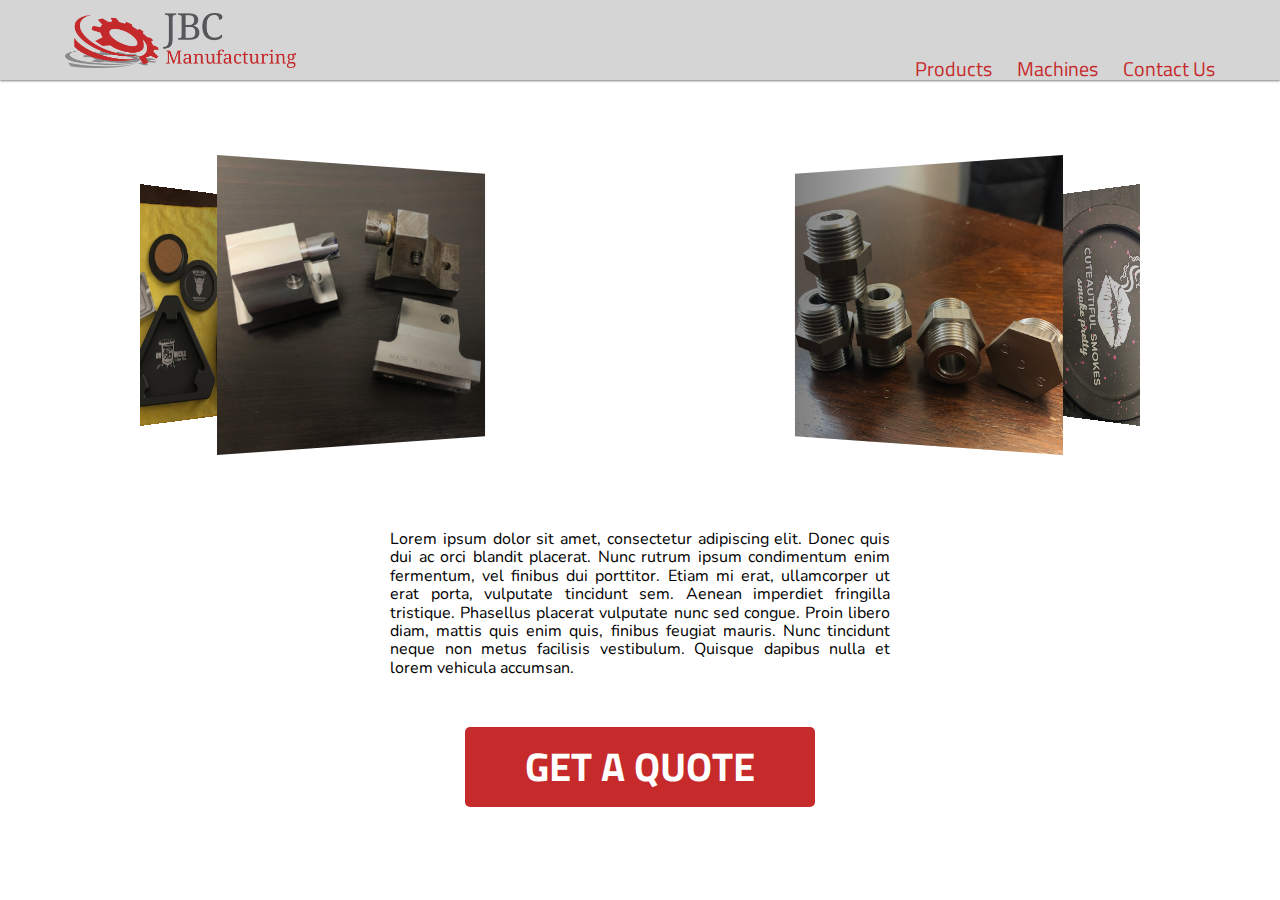
==== index.html @ 7db0beed "intial commit" ====
<!DOCTYPE html>
<html lang="en">

<head>
  <meta charset="UTF-8">
  <meta http-equiv="X-UA-Compatible" content="ie=edge">
  <meta name="viewport" content="width=device-width, initial-scale=1.0">
  <meta name="robots" content="index, follow">
  <meta name="description" content="JBC Manufacturing has over 35 years experience in the manufacturing industry">
  <meta name="author" content="Shade Webb">
  <link href="css/swiper.css" rel="stylesheet">
  <link href="css/main.css" rel="stylesheet">
  <link href="css/sanitize.css" rel="stylesheet">
  <link href="https://fonts.googleapis.com/css?family=Titillium+Web:400,600,700&display=swap" rel="stylesheet">
  <link href="https://fonts.googleapis.com/css?family=Nunito:400,600,700&display=swap" rel="stylesheet">
  <title>JBC Manufacturing - Homepage</title>
</head>

<body>
  
  <header>
    <div class="header-limiter">
      <div class="header-logo">
        <a href="index.html"><img src="images/JBC_vectorLOGO_8_2017.png" class="logo"></a>
      </div>
      <div class="header-menu">
        <a href="/products.html" class="header-link">Products</a>
        <a href="/machines.html" class="header-link">Machines</a>
        <a href="/contact_us.html" class="header-link">Contact Us</a>
      </div>
    </div>
  </header>

  <!-- Swiper -->
  <div class="swiper-container">
    <div class="swiper-wrapper">
      <div class="swiper-slide" style="background-image:url(./images/IMG_0303_SQ.JPG)"></div>
      <div class="swiper-slide" style="background-image:url(./images/IMG_0323_SQ.JPG)"></div>
      <div class="swiper-slide" style="background-image:url(./images/IMG_0307_SQ.JPG)"></div>
      <div class="swiper-slide" style="background-image:url(./images/IMG_0306_SQ.JPG)"></div>
      <div class="swiper-slide" style="background-image:url(./images/IMG_03071_SQ.JPG)"></div>
      <div class="swiper-slide" style="background-image:url(./images/IMG_0310_SQ.JPG)"></div>
      <div class="swiper-slide" style="background-image:url(./images/IMG_0309_SQ.JPG)"></div>
      <div class="swiper-slide" style="background-image:url(./images/IMG_0308_SQ.JPG)"></div>
      <div class="swiper-slide" style="background-image:url(./images/IMG_0312_SQ.JPG)"></div>
      <div class="swiper-slide" style="background-image:url(./images/IMG_0313_SQ.JPG)"></div>
      <div class="swiper-slide" style="background-image:url(./images/IMG_0315_SQ.JPG)"></div>
      <div class="swiper-slide" style="background-image:url(./images/IMG_0319_SQ.JPG)"></div>
      <div class="swiper-slide" style="background-image:url(./images/IMG_0324_SQ.JPG)"></div>
    </div>
  </div>
  <!-- Swiper JS -->
  <script src="js/swiper.min.js"></script>

  <!-- Initialize Swiper -->
  <script>
    var swiper = new Swiper('.swiper-container', {
      effect: 'coverflow',
      grabCursor: true,
      centeredSlides: true,
      slidesPerView: 'auto',
      loop: true,
      coverflowEffect: {
        rotate: 35,
        stretch: 0,
        depth: 300,
        modifier: 1,
        slideShadows: true,
      },
      pagination: {
        el: '.swiper-pagination',
      },
    });
  </script>

  <div class="container">

    <div class="frontpage-text">
      <p>Lorem ipsum dolor sit amet, consectetur adipiscing elit. Donec quis dui ac orci blandit placerat. Nunc rutrum ipsum condimentum enim fermentum, vel finibus dui porttitor. Etiam mi erat, ullamcorper ut erat porta, vulputate tincidunt sem. Aenean imperdiet fringilla tristique. Phasellus placerat vulputate nunc sed congue. Proin libero diam, mattis quis enim quis, finibus feugiat mauris. Nunc tincidunt neque non metus facilisis vestibulum. Quisque dapibus nulla et lorem vehicula accumsan.</p>
    </div>

    <a href="/contact_us.html">
    <div class="call-to-action">
      <h2>GET A QUOTE</h2>
    </div>
    </a>

  </div>

</body>

</html>
---- css/main.css ----
/* GLOBAL */

:root {
    --main-font: "Nunito", sans-serif;
    --link-font: "Titillium Web", serif;

    --main-color: hsl(240, 2%, 35%);
    --complement-color: hsla(240, 2%, 35%, 0.25);
    --contrast-color: hsl(360, 65%, 47%);
}

body {
    font-family: var(--main-font);
}

a {
    text-decoration: none;
    color: var(--contrast-color);
}

h1, h3 {
    font-family: var(--link-font);
}

/* HEADER */

header {
    height: 80px;
    background-color: var(--complement-color);
    box-shadow: 0 1px 2px hsla(0, 0%, 0%, 0.5);
}

.header-limiter {
    width: 100%;
    max-width: 1100px;
    height: 100%;
    margin: auto;
    display: grid;
}

.header-logo {
    align-self: end;
    justify-self: center;
}

.logo {
    height: 30px;
}

.header-menu {
    width: 100%;
    min-width: 300px;
    max-width: 500px;
    padding-bottom: 4px;
    align-self: end;
    justify-self: center;
    display: flex;
    justify-content: space-around;
}

.header-menu a {
    color: var(--contrast-color);
    text-decoration: none;
    font-family: var(--link-font);
    font-weight: 400;
    font-size: 18px;
    line-height: 15px;
}

.container {
    width: 90vw;
    max-width: 1200px;
    min-width: 350px;
    margin: auto;
    margin-top: 10px;
}

/* FRONT PAGE */

.swiper-container {
    max-width: 1000px;
    margin-top: 20px;
    margin-bottom: 20px;
    padding-top: 30px;
    padding-bottom: 30px;
}

.swiper-slide {
    background-position: center;
    background-size: cover;
    width: 250px;
    height: 250px;
}

.swiper-caption {
    font-weight: bold;
    font-size: 1.5em;
    position: absolute;
}

.frontpage-text {
    max-width: 500px;
    margin: auto;
}

.frontpage-text p {
    margin: 0;
    text-align: justify;
}

.call-to-action {
    background-color: var(--contrast-color);
    border-radius: 5px;
    width: 80%;
    max-width: 350px;
    height: 80px;
    margin: 50px auto;
}

.call-to-action h2 {
    color: white;
    font-family: var(--link-font);
    font-size: 40px;
    text-align: center;
    line-height: 80px;
}

/* CONTACT US */

.contact-us-container {
    display: grid;
    grid-template: auto / 1fr;
    row-gap: 10px;
    max-width: 600px;
}

.contact-us--title {
    text-align: center;
    padding: 5px;
    background-color: #fff;
}

.contact-info p {
    margin-top: 0;
}

.employee {
    display: grid;
    grid-template: auto 1fr / 100px auto;
    column-gap: 10px;
    row-gap: 10px;
    margin-bottom: 20px;
}

.employee p {
    margin: 0;
}

.employee-photo {
    grid-row: 1 / 3;
}

.employee-name--h3 {
    margin: 0;
}

.contact-contact {
    width: 100%;
    padding: 5px;
    margin-bottom: 20px;
    text-align: center;
    border: solid 1px var(--main-color);
    background-color: var(--complement-color);
    border-radius: 5px;
}

.contact-contact--list {
    list-style-type: none;
    margin: 0;
    padding: 10px 0 0 0;
}

.contact-contact--list li {
    padding-bottom: 10px;
}

/* PRODUCTS */

.product-gallery--title {
    text-align: center;
    padding: 5px;
    background-color: #fff;
}

.product-gallery {
    display: grid;
    grid-template: auto / 1fr;
    row-gap: 20px;
    column-gap: 25px;
}

.product {
    display: grid;
    background-color: #fff;
    box-shadow: 0 10px 20px rgba(0,0,0,0.19), 0 6px 6px rgba(0,0,0,0.23);
    padding: 20px 10px;
    margin: 10px;
}

.product-image {
    width: 100%;
    margin: auto;
    margin-bottom: 10px;
}

.product-title h3 {
    text-align: center;
    margin: 0;
    padding: 5px;
}

.product-info p {
    text-align: justify;
    margin: 0;
    padding: 5px 20px;
}

/* MOBILE MEDIA */

@media (min-width: 700px) {

    /* HEADER */

    .header-limiter {
        grid-template-columns: 1fr 1fr;
        width: 90vw;
        max-width: 1150px;
    }

    .header-logo {
        align-self: center;
        justify-self: start;
    }

    .logo {
        height: 50px;
    }

    .header-menu {
        width: 300px;
        justify-self: end;
        justify-content: space-between;
    }

    .header-menu a {
        font-size: 20px;
    }

    /* FRONT PAGE */

    .swiper-slide {
        background-position: center;
        background-size: cover;
        width: 350px;
        height: 350px;
    }

    /* CONTACT US */

    .employee {
        grid-template: auto / 100px 1fr;
    }

    /* PRODUCTS */

    .product-gallery {
        grid-template: auto / 1fr 1fr;

    }

}

/* TABLET MEDIA */

@media (min-width: 1024px) {

    /* HEADER */

    .logo {
        height: 55px;
    }

    /* CONTACT US */


    /* PRODUCTS */

    .product-gallery {
        grid-template: auto / 1fr 1fr 1fr;
    }

}
---- css/sanitize.css ----
/*! sanitize.css v7.0.3 | CC0 License | github.com/csstools/sanitize.css */

/* Document
 * ========================================================================== */

/**
 * 1. Remove repeating backgrounds in all browsers (opinionated).
 * 2. Add border box sizing in all browsers (opinionated).
 */

*,
::before,
::after {
  background-repeat: no-repeat; /* 1 */
  box-sizing: border-box; /* 2 */
}

/**
 * 1. Add text decoration inheritance in all browsers (opinionated).
 * 2. Add vertical alignment inheritance in all browsers (opinionated).
 */

::before,
::after {
  text-decoration: inherit; /* 1 */
  vertical-align: inherit; /* 2 */
}

/**
 * 1. Use the default cursor in all browsers (opinionated).
 * 2. REMOVED - Use the default user interface font in all browsers (opinionated).
 * 3. Correct the line height in all browsers.
 * 4. Use a 4-space tab width in all browsers (opinionated).
 * 5. Prevent adjustments of font size after orientation changes in
 *    IE on Windows Phone and in iOS.
 * 6. Breaks words to prevent overflow in all browsers (opinionated).
 */

html {
  cursor: default; /* 1 */
  line-height: 1.15; /* 3 */
  -moz-tab-size: 4; /* 4 */
  tab-size: 4; /* 4 */
  -ms-text-size-adjust: 100%; /* 5 */
  -webkit-text-size-adjust: 100%; /* 5 */
  word-break: break-word; /* 6 */
}

/* Sections
 * ========================================================================== */

/**
 * Remove the margin in all browsers (opinionated).
 */

body {
  margin: 0;
}

/**
 * Correct the font size and margin on `h1` elements within `section` and
 * `article` contexts in Chrome, Firefox, and Safari.
 */

h1 {
  font-size: 2em;
  margin: 0.67em 0;
}

/* Grouping content
 * ========================================================================== */

/**
 * 1. Add the correct sizing in Firefox.
 * 2. Show the overflow in Edge and IE.
 */

hr {
  height: 0; /* 1 */
  overflow: visible; /* 2 */
}

/**
 * Add the correct display in IE.
 */

main {
  display: block;
}

/**
 * Remove the list style on navigation lists in all browsers (opinionated).
 */

nav ol,
nav ul {
  list-style: none;
}

/**
 * 1. Use the default monospace user interface font
 *    in all browsers (opinionated).
 * 2. Correct the odd `em` font sizing in all browsers.
 */

pre {
  font-family:
    /* macOS 10.10+ */ Menlo,
    /* Windows 6+ */ Consolas,
    /* Android 4+ */ Roboto Mono,
    /* Ubuntu 10.10+ */ Ubuntu Monospace,
    /* KDE Plasma 4+ */ Oxygen Mono,
    /* Linux/OpenOffice fallback */ Liberation Mono,
    /* fallback */ monospace; /* 1 */

  font-size: 1em; /* 2 */
}

/* Text-level semantics
 * ========================================================================== */

/**
 * Remove the gray background on active links in IE 10.
 */

a {
  background-color: transparent;
}

/**
 * Add the correct text decoration in Edge, IE, Opera, and Safari.
 */

abbr[title] {
  text-decoration: underline;
  text-decoration: underline dotted;
}

/**
 * Add the correct font weight in Chrome, Edge, and Safari.
 */

b,
strong {
  font-weight: bolder;
}

/**
 * 1. Use the default monospace user interface font
 *    in all browsers (opinionated).
 * 2. Correct the odd `em` font sizing in all browsers.
 */

code,
kbd,
samp {
  font-family:
    /* macOS 10.10+ */ Menlo,
    /* Windows 6+ */ Consolas,
    /* Android 4+ */ Roboto Mono,
    /* Ubuntu 10.10+ */ Ubuntu Monospace,
    /* KDE Plasma 4+ */ Oxygen Mono,
    /* Linux/OpenOffice fallback */ Liberation Mono,
    /* fallback */ monospace; /* 1 */

  font-size: 1em; /* 2 */
}

/**
 * Add the correct font size in all browsers.
 */

small {
  font-size: 80%;
}

/*
 * Remove the text shadow on text selections in Firefox 61- (opinionated).
 * 1. Restore the coloring undone by defining the text shadow
 *    in all browsers (opinionated).
 */

::-moz-selection {
  background-color: #b3d4fc; /* 1 */
  color: #000; /* 1 */
  text-shadow: none;
}

::selection {
  background-color: #b3d4fc; /* 1 */
  color: #000; /* 1 */
  text-shadow: none;
}

/* Embedded content
 * ========================================================================== */

/*
 * Change the alignment on media elements in all browers (opinionated).
 */

audio,
canvas,
iframe,
img,
svg,
video {
  vertical-align: middle;
}

/**
 * Add the correct display in IE 9-.
 */

audio,
video {
  display: inline-block;
}

/**
 * Add the correct display in iOS 4-7.
 */

audio:not([controls]) {
  display: none;
  height: 0;
}

/**
 * Remove the border on images inside links in IE 10-.
 */

img {
  border-style: none;
}

/**
 * Change the fill color to match the text color in all browsers (opinionated).
 */

svg {
  fill: currentColor;
}

/**
 * Hide the overflow in IE.
 */

svg:not(:root) {
  overflow: hidden;
}

/* Tabular data
 * ========================================================================== */

/**
 * Collapse border spacing in all browsers (opinionated).
 */

table {
  border-collapse: collapse;
}

/* Forms
 * ========================================================================== */

/**
 * Inherit styling in all browsers (opinionated).
 */

button,
input,
select,
textarea {
  font-family: inherit;
  font-size: inherit;
  line-height: inherit;
}

/**
 * Remove the margin in Safari.
 */

button,
input,
select {
  margin: 0;
}

/**
 * 1. Show the overflow in IE.
 * 2. Remove the inheritance of text transform in Edge, Firefox, and IE.
 */

button {
  overflow: visible; /* 1 */
  text-transform: none; /* 2 */
}

/**
 * Correct the inability to style clickable types in iOS and Safari.
 */

button,
[type="button"],
[type="reset"],
[type="submit"] {
  -webkit-appearance: button;
}

/**
 * Correct the padding in Firefox.
 */

fieldset {
  padding: 0.35em 0.75em 0.625em;
}

/**
 * Show the overflow in Edge and IE.
 */

input {
  overflow: visible;
}

/**
 * 1. Correct the text wrapping in Edge and IE.
 * 2. Correct the color inheritance from `fieldset` elements in IE.
 */

legend {
  color: inherit; /* 2 */
  display: table; /* 1 */
  max-width: 100%; /* 1 */
  white-space: normal; /* 1 */
}

/**
 * 1. Add the correct display in Edge and IE.
 * 2. Add the correct vertical alignment in Chrome, Firefox, and Opera.
 */

progress {
  display: inline-block; /* 1 */
  vertical-align: baseline; /* 2 */
}

/**
 * Remove the inheritance of text transform in Firefox.
 */

select {
  text-transform: none;
}

/**
 * 1. Remove the margin in Firefox and Safari.
 * 2. Remove the default vertical scrollbar in IE.
 * 3. Change the resize direction on textareas in all browsers (opinionated).
 */

textarea {
  margin: 0; /* 1 */
  overflow: auto; /* 2 */
  resize: vertical; /* 3 */
}

/**
 * Remove the padding in IE 10-.
 */

[type="checkbox"],
[type="radio"] {
  padding: 0;
}

/**
 * 1. Correct the odd appearance in Chrome and Safari.
 * 2. Correct the outline style in Safari.
 */

[type="search"] {
  -webkit-appearance: textfield; /* 1 */
  outline-offset: -2px; /* 2 */
}

/**
 * Correct the cursor style of increment and decrement buttons in Safari.
 */

::-webkit-inner-spin-button,
::-webkit-outer-spin-button {
  height: auto;
}

/**
 * Correct the text style of placeholders in Chrome, Edge, and Safari.
 */

::-webkit-input-placeholder {
  color: inherit;
  opacity: 0.54;
}

/**
 * Remove the inner padding in Chrome and Safari on macOS.
 */

::-webkit-search-decoration {
  -webkit-appearance: none;
}

/**
 * 1. Correct the inability to style clickable types in iOS and Safari.
 * 2. Change font properties to `inherit` in Safari.
 */

::-webkit-file-upload-button {
  -webkit-appearance: button; /* 1 */
  font: inherit; /* 2 */
}

/**
 * Remove the inner border and padding of focus outlines in Firefox.
 */

::-moz-focus-inner {
  border-style: none;
  padding: 0;
}

/**
 * Restore the focus outline styles unset by the previous rule in Firefox.
 */

:-moz-focusring {
  outline: 1px dotted ButtonText;
}

/* Interactive
 * ========================================================================== */

/*
 * Add the correct display in Edge and IE.
 */

details {
  display: block;
}

/*
 * Add the correct styles in Edge, IE, and Safari.
 */

dialog {
  background-color: white;
  border: solid;
  color: black;
  display: block;
  height: -moz-fit-content;
  height: -webkit-fit-content;
  height: fit-content;
  left: 0;
  margin: auto;
  padding: 1em;
  position: absolute;
  right: 0;
  width: -moz-fit-content;
  width: -webkit-fit-content;
  width: fit-content;
}

dialog:not([open]) {
  display: none;
}

/*
 * Add the correct display in all browsers.
 */

summary {
  display: list-item;
}

/* Scripting
 * ========================================================================== */

/**
 * Add the correct display in IE 9-.
 */

canvas {
  display: inline-block;
}

/**
 * Add the correct display in IE.
 */

template {
  display: none;
}

/* User interaction
 * ========================================================================== */

/*
 * 1. Remove the tapping delay on clickable elements
      in all browsers (opinionated).
 * 2. Remove the tapping delay in IE 10.
 */

a,
area,
button,
input,
label,
select,
summary,
textarea,
[tabindex] {
  -ms-touch-action: manipulation; /* 1 */
  touch-action: manipulation; /* 2 */
}

/**
 * Add the correct display in IE 10-.
 */

[hidden] {
  display: none;
}

/* Accessibility
 * ========================================================================== */

/**
 * Change the cursor on busy elements in all browsers (opinionated).
 */

[aria-busy="true"] {
  cursor: progress;
}

/*
 * Change the cursor on control elements in all browsers (opinionated).
 */

[aria-controls] {
  cursor: pointer;
}

/*
 * Change the cursor on disabled, not-editable, or otherwise
 * inoperable elements in all browsers (opinionated).
 */

[aria-disabled],
[disabled] {
  cursor: not-allowed;
}

/*
 * Change the display on visually hidden accessible elements
 * in all browsers (opinionated).
 */

[aria-hidden="false"][hidden]:not(:focus) {
  clip: rect(0, 0, 0, 0);
  display: inherit;
  position: absolute;
}
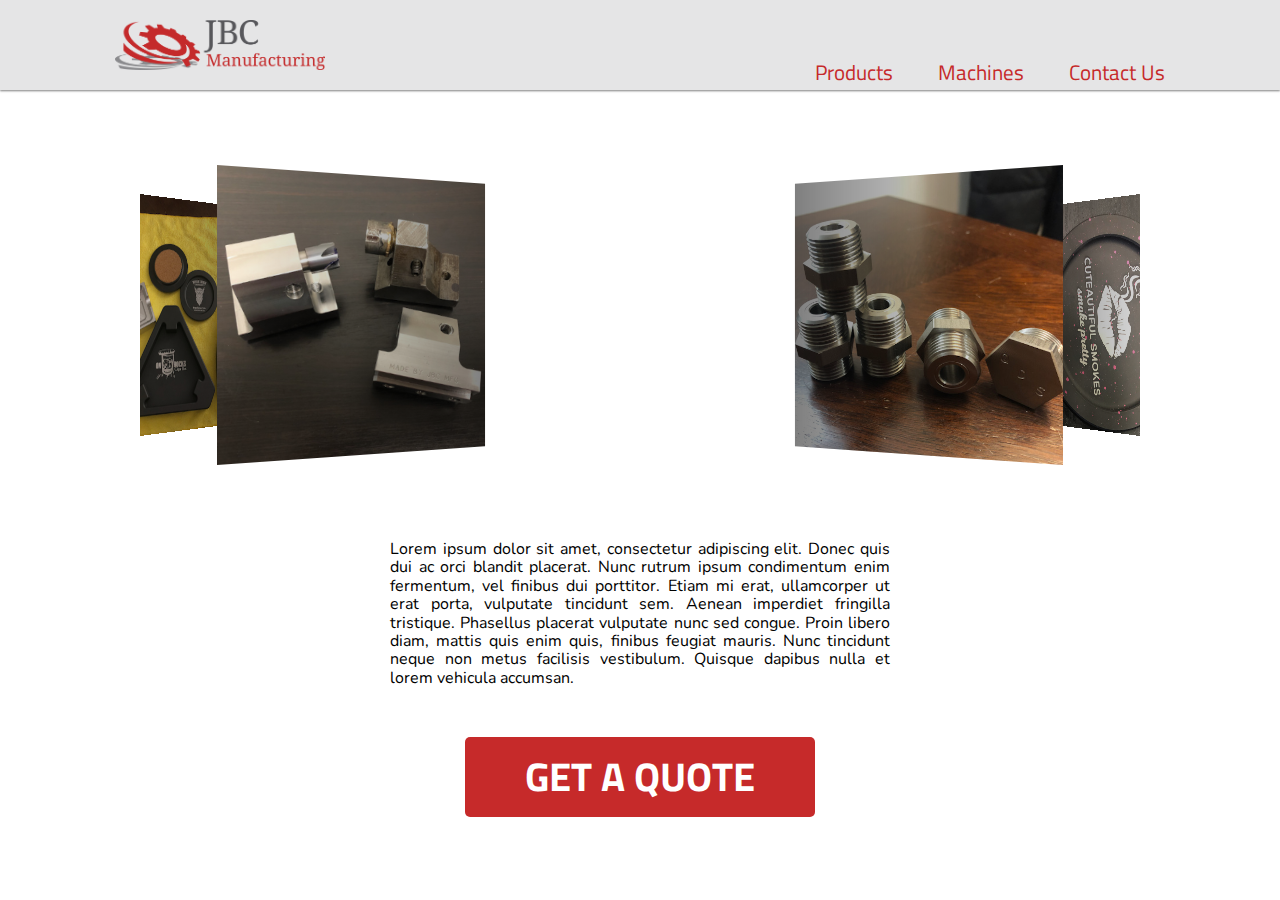
==== commit b96c7979: "updates" ====
--- a/index.html
+++ b/index.html
@@ -23,11 +23,11 @@
       <div class="header-logo">
         <a href="index.html"><img src="images/JBC_vectorLOGO_8_2017.png" class="logo"></a>
       </div>
-      <div class="header-menu">
+      <nav>
         <a href="/products.html" class="header-link">Products</a>
         <a href="/machines.html" class="header-link">Machines</a>
         <a href="/contact_us.html" class="header-link">Contact Us</a>
-      </div>
+      </nav>
     </div>
   </header>
 
--- a/css/main.css
+++ b/css/main.css
@@ -5,7 +5,7 @@
     --link-font: "Titillium Web", serif;
 
     --main-color: hsl(240, 2%, 35%);
-    --complement-color: hsla(240, 2%, 35%, 0.25);
+    --complement-color: hsla(240, 2%, 35%, 0.151);
     --contrast-color: hsl(360, 65%, 47%);
 }
 
@@ -18,6 +18,11 @@
     color: var(--contrast-color);
 }
 
+a:active, a:hover {
+    color: var(--main-color);
+    font-weight: 600;
+}
+
 h1, h3 {
     font-family: var(--link-font);
 }
@@ -25,13 +30,13 @@
 /* HEADER */
 
 header {
-    height: 80px;
+    width: 100%;
+    padding: 20px 0px 5px 0px;
     background-color: var(--complement-color);
     box-shadow: 0 1px 2px hsla(0, 0%, 0%, 0.5);
 }
 
 .header-limiter {
-    width: 100%;
     max-width: 1100px;
     height: 100%;
     margin: auto;
@@ -44,26 +49,25 @@
 }
 
 .logo {
-    height: 30px;
-}
-
-.header-menu {
-    width: 100%;
+    height: 50px;
+    margin-bottom: 15px;
+}
+
+nav {
     min-width: 300px;
-    max-width: 500px;
-    padding-bottom: 4px;
+    padding: 5px 0;
     align-self: end;
     justify-self: center;
     display: flex;
     justify-content: space-around;
 }
 
-.header-menu a {
+nav a {
     color: var(--contrast-color);
     text-decoration: none;
     font-family: var(--link-font);
     font-weight: 400;
-    font-size: 18px;
+    font-size: 1.2em;
     line-height: 15px;
 }
 
@@ -234,26 +238,22 @@
     .header-limiter {
         grid-template-columns: 1fr 1fr;
         width: 90vw;
-        max-width: 1150px;
+        max-width: 1050px;
     }
 
     .header-logo {
-        align-self: center;
         justify-self: start;
     }
 
-    .logo {
-        height: 50px;
-    }
-
-    .header-menu {
-        width: 300px;
+
+    nav {
+        width: 350px;
         justify-self: end;
         justify-content: space-between;
     }
 
-    .header-menu a {
-        font-size: 20px;
+    nav a {
+        font-size: 1.3em;
     }
 
     /* FRONT PAGE */
@@ -284,15 +284,6 @@
 
 @media (min-width: 1024px) {
 
-    /* HEADER */
-
-    .logo {
-        height: 55px;
-    }
-
-    /* CONTACT US */
-
-
     /* PRODUCTS */
 
     .product-gallery {
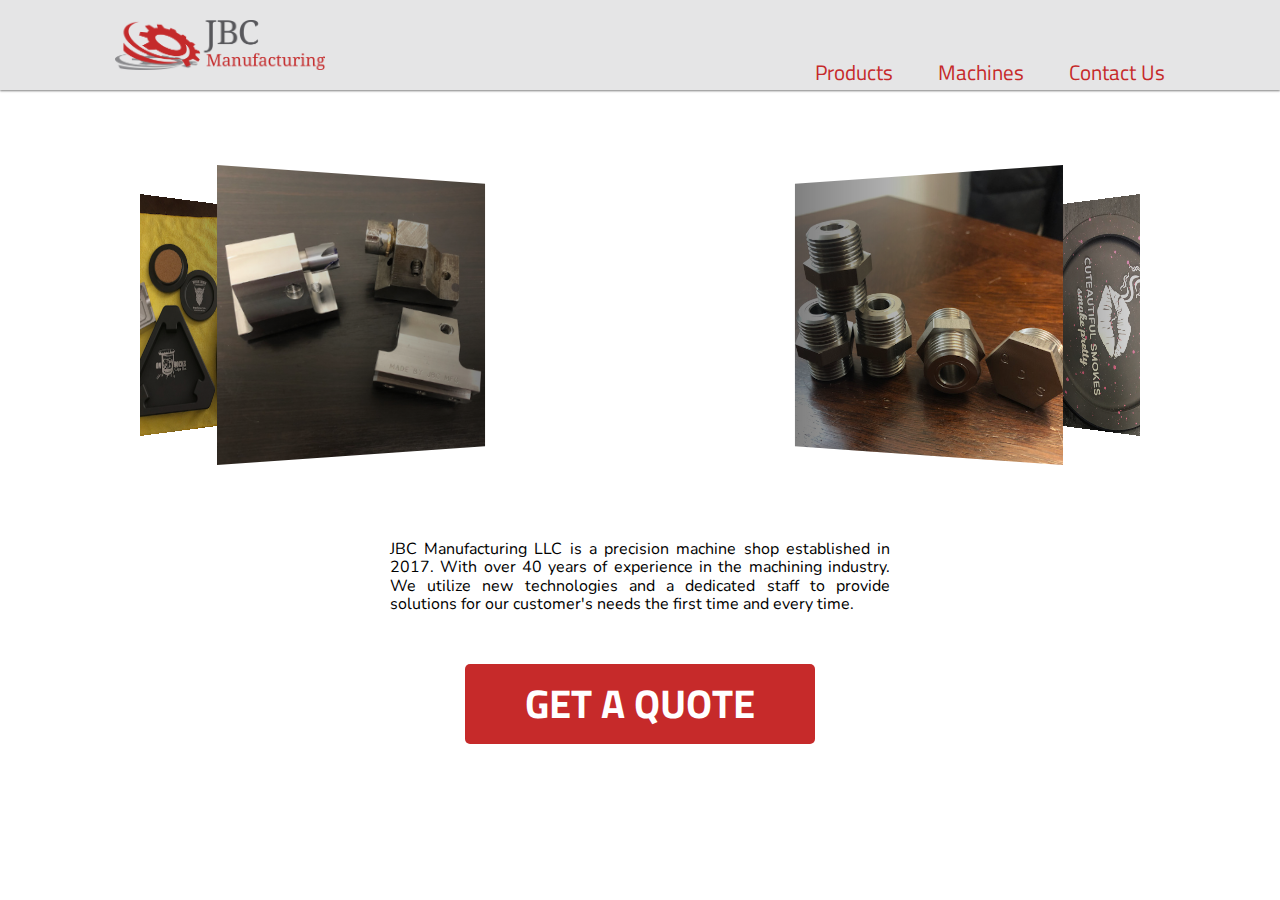
==== commit 0a95f352: "Info Update - Modified product scaling on mobile" ====
--- a/index.html
+++ b/index.html
@@ -17,7 +17,7 @@
 </head>
 
 <body>
-  
+
   <header>
     <div class="header-limiter">
       <div class="header-logo">
@@ -76,13 +76,13 @@
   <div class="container">
 
     <div class="frontpage-text">
-      <p>Lorem ipsum dolor sit amet, consectetur adipiscing elit. Donec quis dui ac orci blandit placerat. Nunc rutrum ipsum condimentum enim fermentum, vel finibus dui porttitor. Etiam mi erat, ullamcorper ut erat porta, vulputate tincidunt sem. Aenean imperdiet fringilla tristique. Phasellus placerat vulputate nunc sed congue. Proin libero diam, mattis quis enim quis, finibus feugiat mauris. Nunc tincidunt neque non metus facilisis vestibulum. Quisque dapibus nulla et lorem vehicula accumsan.</p>
+      <p>JBC Manufacturing LLC is a precision machine shop established in 2017. With over 40 years of experience in the machining industry. We utilize new technologies and a dedicated staff to provide solutions for our customer's needs the first time and every time.</p>
     </div>
 
     <a href="/contact_us.html">
-    <div class="call-to-action">
-      <h2>GET A QUOTE</h2>
-    </div>
+      <div class="call-to-action">
+        <h2>GET A QUOTE</h2>
+      </div>
     </a>
 
   </div>
--- a/css/main.css
+++ b/css/main.css
@@ -171,7 +171,7 @@
 .contact-contact {
     width: 100%;
     padding: 5px;
-    margin-bottom: 20px;
+    margin-bottom: 40px;
     text-align: center;
     border: solid 1px var(--main-color);
     background-color: var(--complement-color);
@@ -188,6 +188,12 @@
     padding-bottom: 10px;
 }
 
+.contact-staff {
+    display: grid;
+    grid-template: auto / 1fr 1fr;
+    margin-bottom: 30px;
+}
+
 /* PRODUCTS */
 
 .product-gallery--title {
@@ -199,6 +205,8 @@
 .product-gallery {
     display: grid;
     grid-template: auto / 1fr;
+    max-width: 500px;
+    margin: auto;
     row-gap: 20px;
     column-gap: 25px;
 }
@@ -207,7 +215,7 @@
     display: grid;
     background-color: #fff;
     box-shadow: 0 10px 20px rgba(0,0,0,0.19), 0 6px 6px rgba(0,0,0,0.23);
-    padding: 20px 10px;
+    padding: 10px;
     margin: 10px;
 }
 
@@ -229,7 +237,7 @@
     padding: 5px 20px;
 }
 
-/* MOBILE MEDIA */
+/* TABLET MEDIA */
 
 @media (min-width: 700px) {
 
@@ -275,12 +283,12 @@
 
     .product-gallery {
         grid-template: auto / 1fr 1fr;
-
-    }
-
-}
-
-/* TABLET MEDIA */
+        max-width: 100%;
+    }
+
+}
+
+/* MONITOR MEDIA */
 
 @media (min-width: 1024px) {
 
